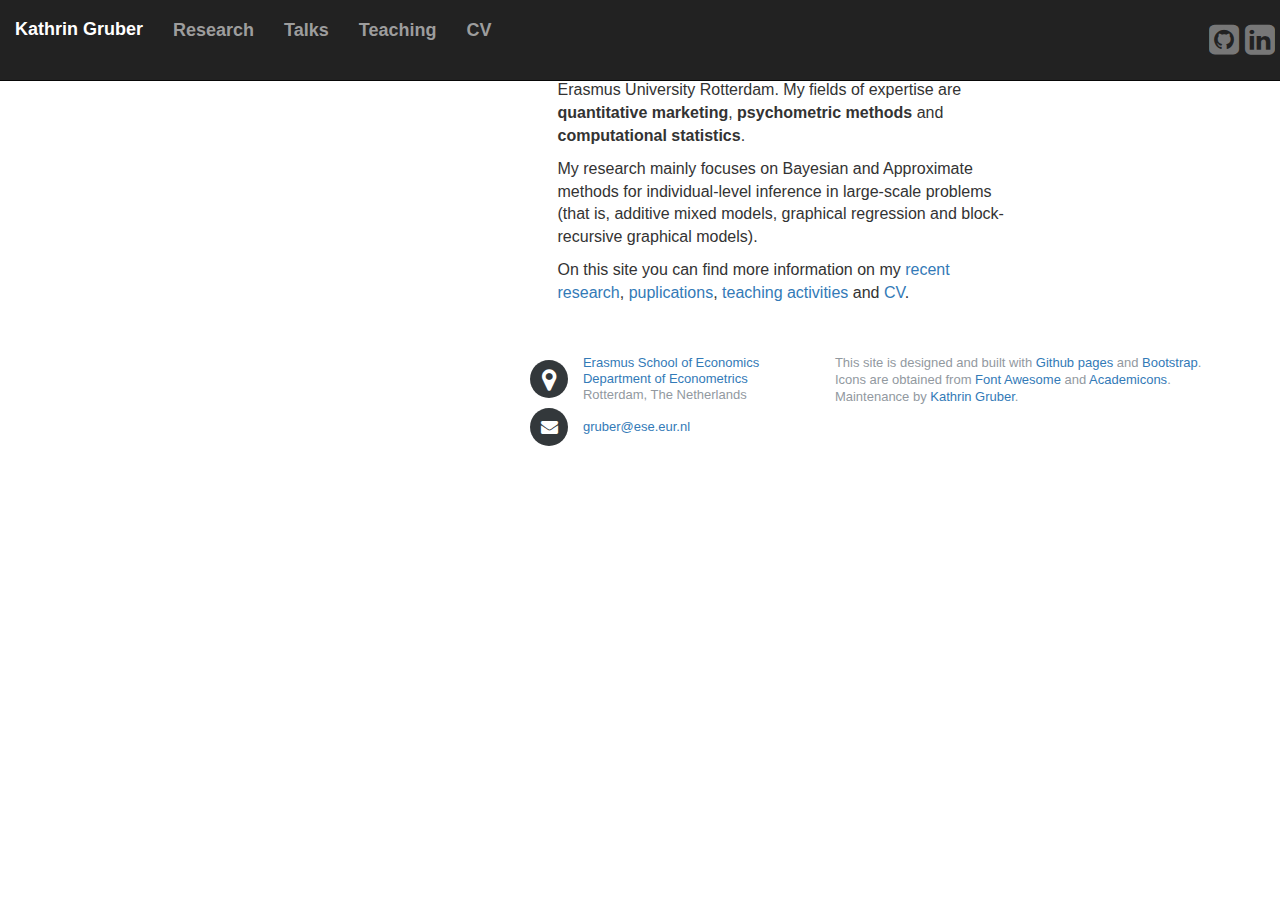
==== index.html @ 761d7e2f "Update index.html" ====
<!DOCTYPE HTML>
<html lang="en">
  
<head>
  <title>A Webpage with Bootstrap</title>
  <meta charset="utf-8">
  <meta http-equiv="X-UA-Compatible" content="IE=edge">
  <meta name="viewport" content="width=device-width, initial-scale=1">
  
  <link rel="stylesheet" type="text/css" href="css/style.css">
  <link rel="stylesheet" href="https://maxcdn.bootstrapcdn.com/bootstrap/3.4.0/css/bootstrap.min.css">
  <script src="https://ajax.googleapis.com/ajax/libs/jquery/3.3.1/jquery.min.js"></script>
  <script src="https://maxcdn.bootstrapcdn.com/bootstrap/3.4.0/js/bootstrap.min.js"></script>
  
  <link rel="stylesheet" href="https://cdn.rawgit.com/jpswalsh/academicons/master/css/academicons.min.css"> 
  <link rel="stylesheet" href="https://cdnjs.cloudflare.com/ajax/libs/font-awesome/4.7.0/css/font-awesome.min.css">
  <link rel="stylesheet" href="https://fonts.googleapis.com/icon?family=Material+Icons">
  
  <link rel="stylesheet" href="css/footer.css">	
  <link rel="stylesheet" href="http://maxcdn.bootstrapcdn.com/font-awesome/4.2.0/css/font-awesome.min.css">
  <link href="http://fonts.googleapis.com/css?family=Cookie" rel="stylesheet" type="text/css">
</head>
     
<body>
  
<!-- navbar -->
  
<nav class="navbar navbar-expand navbar-inverse navbar-fixed-top">
<!--
  <div class="container">
-->
    <a class="navbar-brand mx-auto order-md-last" href="index.html" style="font-weight:bold;font-size:18px;line-height:1.65em;">
    Kathrin Gruber
    </a>
    <ul class="nav navbar-nav">
      <li class="nav-item" style="font-weight:bold;font-size:18px;padding-top:5px"><a class="nav-link" href="research.html">Research</a></li>
      <li class="nav-item" style="font-weight:bold;font-size:18px;padding-top:5px"><a class="nav-link" href="talks.html">Talks</a></li>
      <li class="nav-item" style="font-weight:bold;font-size:18px;padding-top:5px"><a class="nav-link" href="teaching.html">Teaching</a></li>
      <li class="nav-item" style="font-weight:bold;font-size:18px;padding-top:5px"><a class="nav-link" href="software.html">CV</a></li>
    </ul>
    <ul class="nav navbar-nav navbar-right">
    <span class="navbar-text">
        <a href="https://github.com/kagruber2412"><i class="fa fa-github-square" style="padding:1px;font-size:35px;"></i></a>
        <a href="https://www.linkedin.com/in/kathrin-gruber/" id="logo"><i class="fa fa-linkedin-square" style="padding:1px;font-size:35px;"></i></a>
        <a href="https://www.researchgate.net/profile/Kathrin_Gruber" id="logo"><i class="ai ai-researchgate-square ai-3x" style="padding:1px;font-size:35px;"></i></a>
        <a href="https://scholar.google.com/citations?user=WtoAh70AAAAJ&hl=de" id="logo"><i class="ai ai-google-scholar-square ai-3x" style="padding:1px;font-size:35px;"></i></a>
    </span>
    </ul>
<!--
  </div>
-->
</nav>

	
<!-- Content 
  
  <div class="container">  
	  
	  <div class="row">
	      
		  <div class="col-auto"> 

      <h3>Hello!</h3>
	    
      <p>I'm assistant professor in Econometrics at Erasmus University Rotterdam. 
	 My fields of expertise are <b>quantitative marketing</b>, <b>psychometric methods</b> and <b>computational statistics</b>.</p>
      <p>In my research I mainly focus on Bayesian approximate methods for individual-level inference in large-scale problems.
	 I'm currently also working on methods for regularized inference in chain graphs.</p>
 	    	   
	    <hr>
		  </div>	
		  
		  <div class="col-auto"> 
			
      <h3>Research Interests</h3>
	    
      <li>Bayesian computing</li> 
      <li>Multivariate analysis</li>
      <li>Categorical data analysis</li>
	    
<img src="cinqueterre.jpg" class="img-thumbnail" alt="Cinque Terre" width="304" height="236">
                 
		  </div>
	</div>
-->
	
<!-- Page Content -->
<div class="container">

  <!-- Portfolio Item Heading 
  <h1 class="my-4">Page Heading
    <small>Secondary Text</small>
  </h1>
  -->
	
  <!-- Portfolio Item Row -->
  <div class="row">

    <div class="col-md-5">
      <img class="img-fluid" src="http://placehold.it/400x400" alt="">
    </div>

    <div class="col-md-5">
 
      <h3 class="my-4">Hi!</h3>
	    
      <p>I'm an assistant professor at the Department of Econometrics of Erasmus University Rotterdam. 
	 My fields of expertise are <b>quantitative marketing</b>, <b>psychometric methods</b> and <b>computational statistics</b>.</p>
      <p>My research mainly focuses on Bayesian and Approximate methods for individual-level inference in large-scale problems 
	 (that is, additive mixed models, graphical regression and block-recursive graphical models).</p>
	    
      <p>On this site you can find more information on my <a href="research.html">recent research</a>, <a href="research.html">puplications</a>, 
	      <a href="teaching.html">teaching activities</a> and 
	      <a href="software.html">CV</a>. </p>    

    </div>

  </div>
  <!-- /.row -->
	
</div> 

	

  <!-- footer 

      <h3 class="my-3">Research Interests</h3>
      <ul>
        <li>Bayesian computing</li>
        <li>Multivariate analysis</li>
        <li>Categorical data analysis</li>
      </ul>

  <footer class="container-fluid" style="background-color:#808080;color:white;padding-right:0"> 
    <p style="text-align: right">
      <span style="color: #808080;">
        <em><a href="mailto:gruber@ese.eur.nl">gruber@ese.eur.nl</a></em>
      </span>
    </p>
    <p style="float: right">Erasmus School of Economics - Department of Econometrics - Burg. Oudlaan 50, 3062 PA Rotterdam</p>
  </footer>

 -->

<div class="container-fluid">  
<footer class="footer-distributed">
	<div class="footer-left">
<!--

		<div>
		 <i class="fa fa-envelope"></i>
		   <p><span><a href="mailto:gruber@ese.eur.nl">gruber@ese.eur.nl</a></span></p>
		</div>
-->
	</div>
		
	<div class="footer-center" style="line-height: 100%">
	   <div>
		   <a href="https://www.linkedin.com/in/kathrin-gruber/"><i class="fa fa-map-marker"></i></a>
		   <p><span><a href="https://www.eur.nl/en/ese/">Erasmus School of Economics</a></span>
		      <span><a href="https://www.eur.nl/en/ese/department-econometrics">Department of Econometrics</a></span>
		      <span>Rotterdam, The Netherlands</span>

<!--
		      <span>Burg. Oudlaan 50</span>
		      
-->
		   </p>
	   </div>
	   <div>
		   <i class="fa fa-envelope"></i>
		   <p><span><a href="mailto:gruber@ese.eur.nl">gruber@ese.eur.nl</a></span></p>
	   </div>
	</div>

	<div class="footer-right">
		<p class="footer-company-about" style="line-height: 130%">
		This site is designed and built with <a href="https://pages.github.com">Github pages</a> and <a href="https://getbootstrap.com">Bootstrap</a>. 
		Icons are obtained from <a href="https://fontawesome.com/?from=io">Font Awesome</a> and <a href="http://jpswalsh.github.io/academicons/">Academicons</a>.
		Maintenance by <a href="https://github.com/kagruber2412">Kathrin Gruber</a>.
		</p>
	<!--
        <a href="#">
           <img class="animated-gif" src="https://media.giphy.com/media/12WdA5ngyLO90Y/giphy.gif" style="height:35px;width:35px;border-radius:25%;padding:1px;display:inline-block">
        </a>
       -->
	</div>
</footer>
</div>

</body>
<script src="js/script.js" charset="utf-8"></script>
</html>
---- css/style.css ----
html {
  min-height: 100%;
  position: relative;
  font-size: 16px;
}

body {
  font:16px Arial, Helvetica, sans-serif;
}

.container {
  font-size: 16px;
  padding: 0;
}

p {
  font-size: 16px;
}

h3 {
  font-size: 18px;
}

h2 {
  font-size: 20px;
}

/* Remove the navbar's default margin-bottom and rounded borders */
.navbar {
  margin-bottom: 0;
  border-radius: 0;
}

.navbar-brand {
    padding: 0;
}

/* GIF */
img.animated-gif{
  width: 40px;
  height: 40px;
}
 
/* FontAwesome icons */

.fa {
   color: #777;
}
    
.fa:hover {
  color: white;
}   
  
.ai {
  color: #777;
}
    
.ai:hover {
  color: white;
}   

.circle-icon {
  background-color:  #33383b;
  font-size: 25px;
  width: 38px;
  height: 38px;
  border-radius: 50%;
  text-align: center;
  line-height: 42px;
  margin: 10px 15px;
  vertical-align: middle;
}

footer{
  position: fixed;
	bottom: 0;
}


@media (max-height:800px){
	footer { position: static; }
	header { padding-top:40px; }
}


 /* On small screens, set height to 'auto' for sidenav and grid */
 @media screen and (max-width: 767px) {
 .row.content {height:auto;} 
 }
---- css/footer.css ----
.footer-distributed{
	position:relative;
	background-color: none;
	border-top-width: 5px;
        border-top-style: solid;
        border-top-color: #FFF;
	box-sizing: border-box;
	width: 100%;
	text-align: left;
	font: bold 16px sans-serif;

	padding: 10px 5px;
	margin-top: 25px;
	margin-bottom:0;
}

.footer-distributed .footer-left,
.footer-distributed .footer-center,
.footer-distributed .footer-right{
	display: inline-block;
	vertical-align: top;
}

/* Footer left */

.footer-distributed .footer-left{
	width: 40%;
}

.footer-distributed .footer-left i{
	background-color:  #33383b;
	color: #ffffff;
	font-size: 25px;
	width: 38px;
	height: 38px;
	border-radius: 50%;
	text-align: center;
	line-height: 42px;
	margin: 5px 10px;
	vertical-align: middle;
}

.footer-distributed .footer-left i.fa-envelope{
	font-size: 17px;
	line-height: 38px;
}

.footer-distributed .footer-left p{
	display: inline-block;
	vertical-align: middle;
	margin:0;
}

.footer-distributed .footer-left p span{
	display:block;
	color:  #92999f;
	font-weight: normal;
	font-size: 13px;
}

.footer-distributed .footer-left p a{
	color:  #337ab7;
	font-weight: normal;
	font-size: 13px;
}


/* Footer Center */

.footer-distributed .footer-center{
	width: 25%;
}

.footer-distributed .footer-center i{
	background-color:  #33383b;
	color: #ffffff;
	font-size: 25px;
	width: 38px;
	height: 38px;
	border-radius: 50%;
	text-align: center;
	line-height: 42px;
	margin: 5px 10px;
	vertical-align: middle;
}

.footer-distributed .footer-center i.fa-envelope{
	font-size: 17px;
	line-height: 38px;
}

.footer-distributed .footer-center p{
	display: inline-block;
	vertical-align: middle;
	margin:0;
}

.footer-distributed .footer-center p span{
	display:block;
	color:  #92999f;
	font-weight: normal;
	font-size: 13px;
}

.footer-distributed .footer-center p a{
	color:  #337ab7;
	font-weight: normal;
	font-size: 13px;
}


/* Footer Right */

.footer-distributed .footer-right{
	width: 30%;
}

.footer-distributed .footer-company-about{
	line-height: 20px;
	color:  #92999f;
	font-size: 13px;
	font-weight: normal;
	margin: 0;
	vertical-align: middle;
	display: inline-block;
}

.footer-distributed .footer-company-about span{
	display: block;
	color:  #ffffff;
	font-size: 14px;
	font-weight: bold;
	margin-bottom: 20px;
}


.footer-distributed .footer-company-about p span{
	display:block;
	color:  #92999f;
	font-weight: normal;
	font-size: 13px;
}

.footer-distributed .footer-company-about p a{
	color:  #337ab7;
	font-weight: normal;
	font-size: 13px;
}


.footer-distributed .footer-icons{
	margin-top: 25px;
}

.footer-distributed .footer-icons a{
	display: inline-block;
	width: 35px;
	height: 35px;
	cursor: pointer;
	background-color:  #33383b;
	border-radius: 2px;

	font-size: 20px;
	color: #ffffff;
	text-align: center;
	line-height: 35px;

	margin-right: 3px;
	margin-bottom: 5px;
}

/* If you don't want the footer to be responsive, remove these media queries */

@media (max-width: 880px) {

	.footer-distributed{
		font: bold 14px sans-serif;
	}

	.footer-distributed .footer-left,
	.footer-distributed .footer-center,
	.footer-distributed .footer-right{
		display: block;
		width: 100%;
		margin-bottom: 40px;
		text-align: center;
	}

	.footer-distributed .footer-center i{
		margin-left: 0;
	}

}
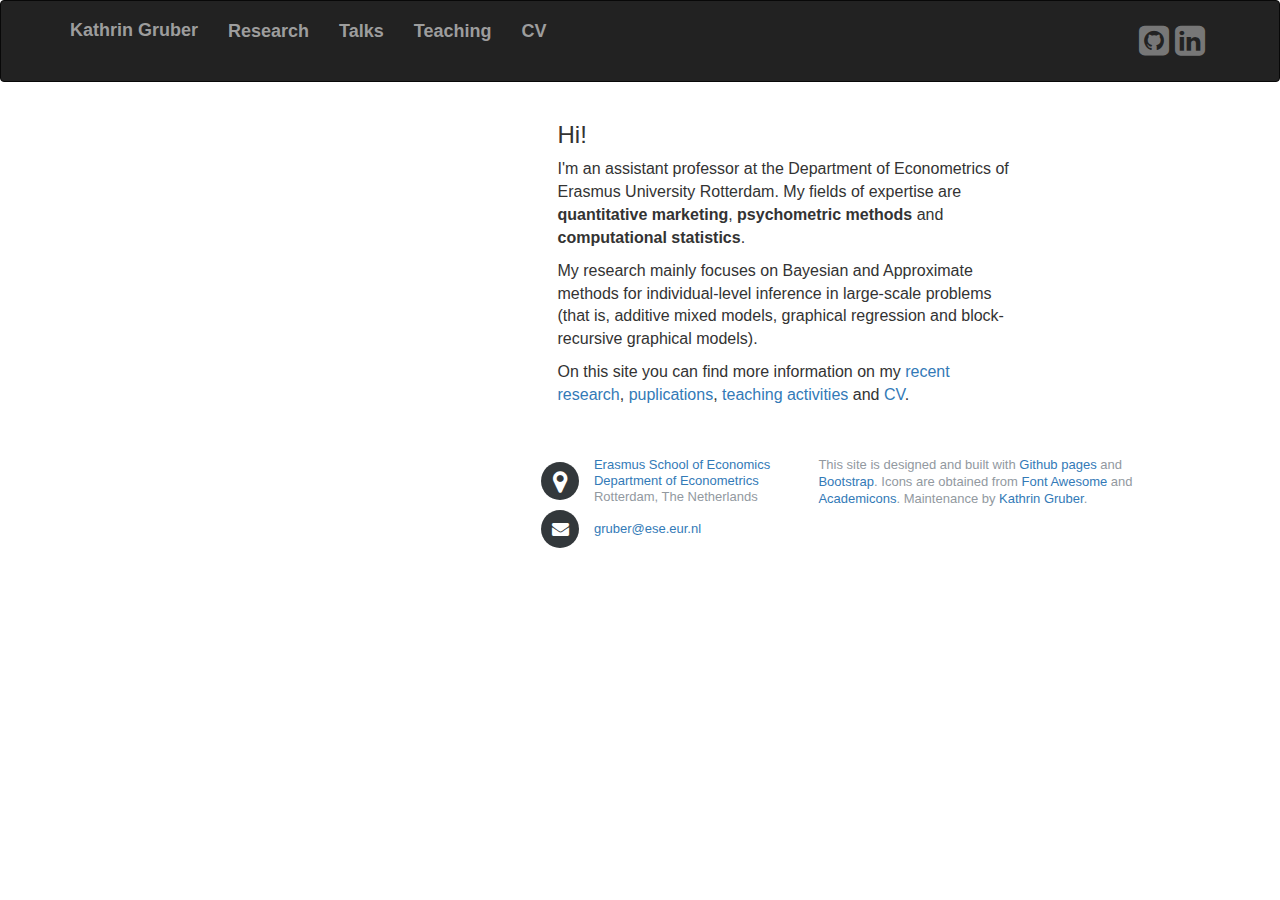
==== commit c9edd129: "Update index.html" ====
--- a/index.html
+++ b/index.html
@@ -25,10 +25,8 @@
   
 <!-- navbar -->
   
-<nav class="navbar navbar-expand navbar-inverse navbar-fixed-top">
-<!--
+<nav class="navbar navbar-expand-lg navbar-inverse fixed-top">
   <div class="container">
--->
     <a class="navbar-brand mx-auto order-md-last" href="index.html" style="font-weight:bold;font-size:18px;line-height:1.65em;">
     Kathrin Gruber
     </a>
@@ -46,9 +44,7 @@
         <a href="https://scholar.google.com/citations?user=WtoAh70AAAAJ&hl=de" id="logo"><i class="ai ai-google-scholar-square ai-3x" style="padding:1px;font-size:35px;"></i></a>
     </span>
     </ul>
-<!--
   </div>
--->
 </nav>
 
 	
@@ -142,16 +138,12 @@
 
  -->
 
-<div class="container-fluid">  
+<!-- footer -->
+  
+<div class="container">  
 <footer class="footer-distributed">
 	<div class="footer-left">
-<!--
-
-		<div>
-		 <i class="fa fa-envelope"></i>
-		   <p><span><a href="mailto:gruber@ese.eur.nl">gruber@ese.eur.nl</a></span></p>
-		</div>
--->
+		
 	</div>
 		
 	<div class="footer-center" style="line-height: 100%">
@@ -160,24 +152,18 @@
 		   <p><span><a href="https://www.eur.nl/en/ese/">Erasmus School of Economics</a></span>
 		      <span><a href="https://www.eur.nl/en/ese/department-econometrics">Department of Econometrics</a></span>
 		      <span>Rotterdam, The Netherlands</span>
-
-<!--
-		      <span>Burg. Oudlaan 50</span>
-		      
--->
 		   </p>
 	   </div>
 	   <div>
 		   <i class="fa fa-envelope"></i>
-		   <p><span><a href="mailto:gruber@ese.eur.nl">gruber@ese.eur.nl</a></span></p>
+		   <p><a href="mailto:gruber@ese.eur.nl">gruber@ese.eur.nl</a></p>
 	   </div>
 	</div>
 
 	<div class="footer-right">
 		<p class="footer-company-about" style="line-height: 130%">
-		This site is designed and built with <a href="https://pages.github.com">Github pages</a> and <a href="https://getbootstrap.com">Bootstrap</a>. 
-		Icons are obtained from <a href="https://fontawesome.com/?from=io">Font Awesome</a> and <a href="http://jpswalsh.github.io/academicons/">Academicons</a>.
-		Maintenance by <a href="https://github.com/kagruber2412">Kathrin Gruber</a>.
+			This site is designed and built with <a href="https://pages.github.com">Github pages</a> and <a href="https://getbootstrap.com">Bootstrap</a>. Icons are obtained from <a href="https://fontawesome.com/?from=io">Font Awesome</a> and <a href="http://jpswalsh.github.io/academicons/">Academicons</a>.
+			Maintenance by <a href="https://github.com/kagruber2412">Kathrin Gruber</a>.	
 		</p>
 	<!--
         <a href="#">
@@ -187,7 +173,7 @@
 	</div>
 </footer>
 </div>
-
+	
 </body>
 <script src="js/script.js" charset="utf-8"></script>
 </html>
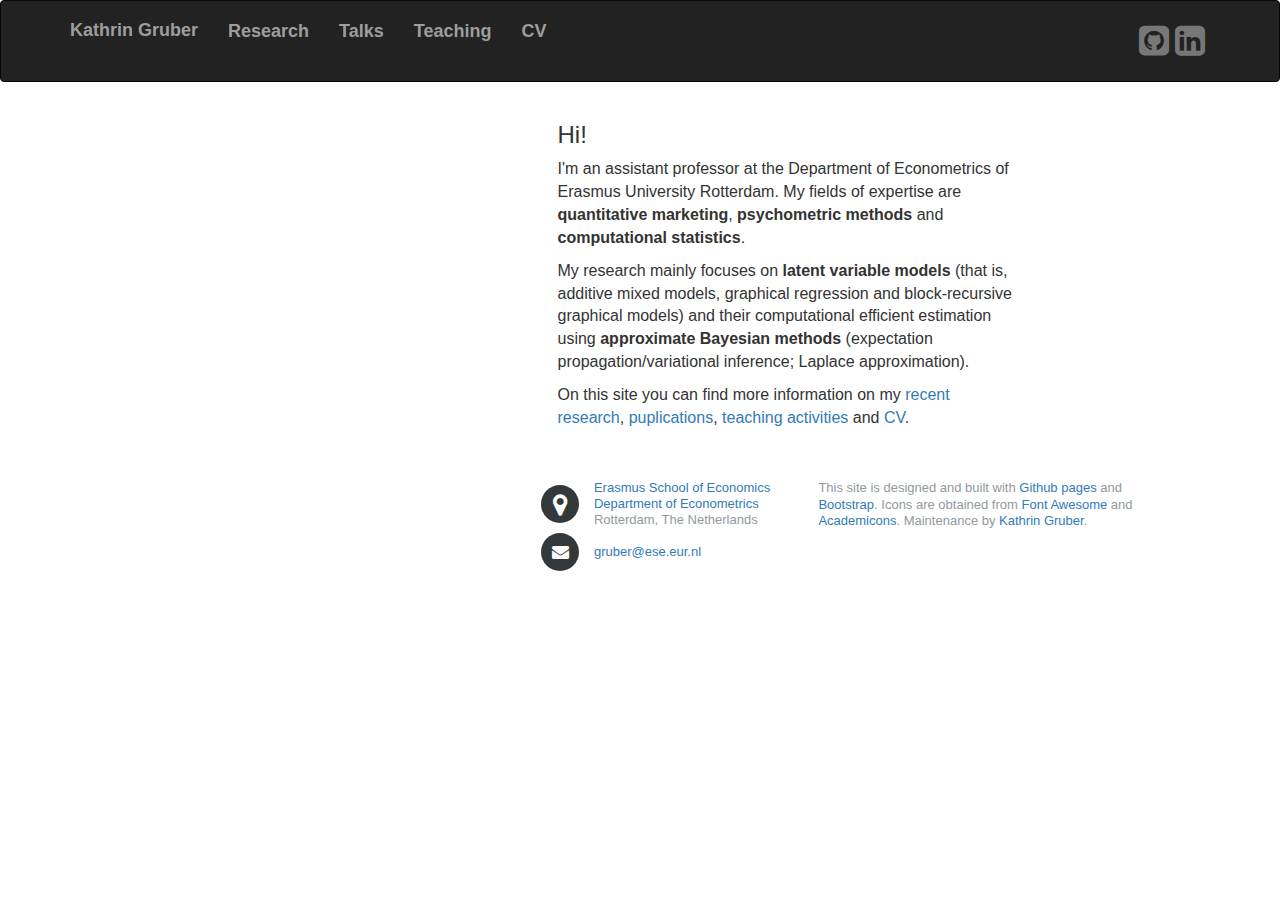
==== commit 453b8a12: "Update index.html" ====
--- a/index.html
+++ b/index.html
@@ -102,8 +102,9 @@
 	    
       <p>I'm an assistant professor at the Department of Econometrics of Erasmus University Rotterdam. 
 	 My fields of expertise are <b>quantitative marketing</b>, <b>psychometric methods</b> and <b>computational statistics</b>.</p>
-      <p>My research mainly focuses on Bayesian and Approximate methods for individual-level inference in large-scale problems 
-	 (that is, additive mixed models, graphical regression and block-recursive graphical models).</p>
+      <p>My research mainly focuses on <b>latent variable models</b>
+	(that is, additive mixed models, graphical regression and block-recursive graphical models) and 
+	 their computational efficient estimation using <b>approximate Bayesian methods</b> (expectation propagation/variational inference; Laplace approximation).</p>
 	    
       <p>On this site you can find more information on my <a href="research.html">recent research</a>, <a href="research.html">puplications</a>, 
 	      <a href="teaching.html">teaching activities</a> and 
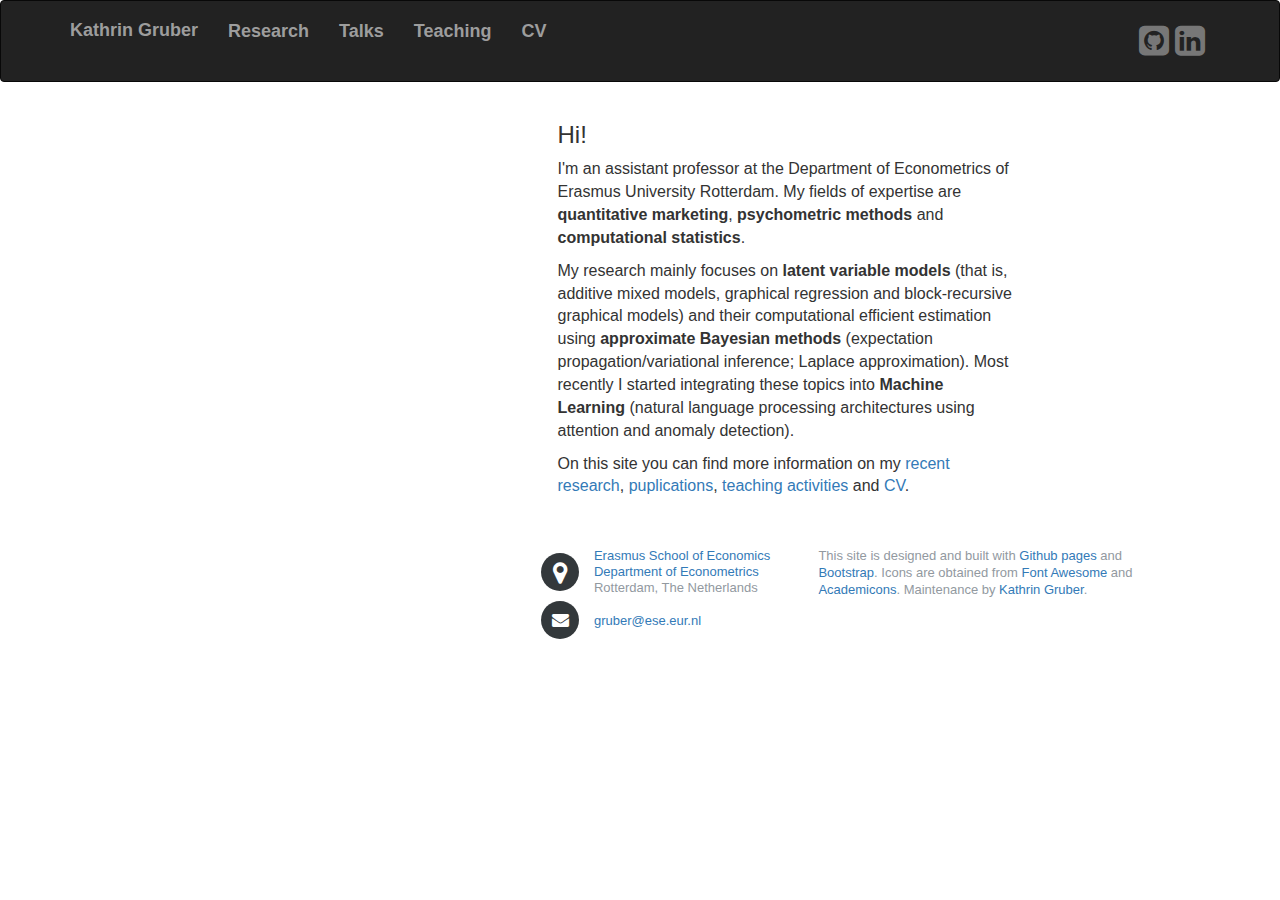
==== commit 71e4167d: "Update index.html" ====
--- a/index.html
+++ b/index.html
@@ -104,7 +104,8 @@
 	 My fields of expertise are <b>quantitative marketing</b>, <b>psychometric methods</b> and <b>computational statistics</b>.</p>
       <p>My research mainly focuses on <b>latent variable models</b>
 	(that is, additive mixed models, graphical regression and block-recursive graphical models) and 
-	 their computational efficient estimation using <b>approximate Bayesian methods</b> (expectation propagation/variational inference; Laplace approximation).</p>
+	 their computational efficient estimation using <b>approximate Bayesian methods</b> (expectation propagation/variational inference; Laplace approximation). 
+	 Most recently I started integrating these topics into <b>Machine Learning</b> (natural language processing architectures using attention and anomaly detection).</p>
 	    
       <p>On this site you can find more information on my <a href="research.html">recent research</a>, <a href="research.html">puplications</a>, 
 	      <a href="teaching.html">teaching activities</a> and 
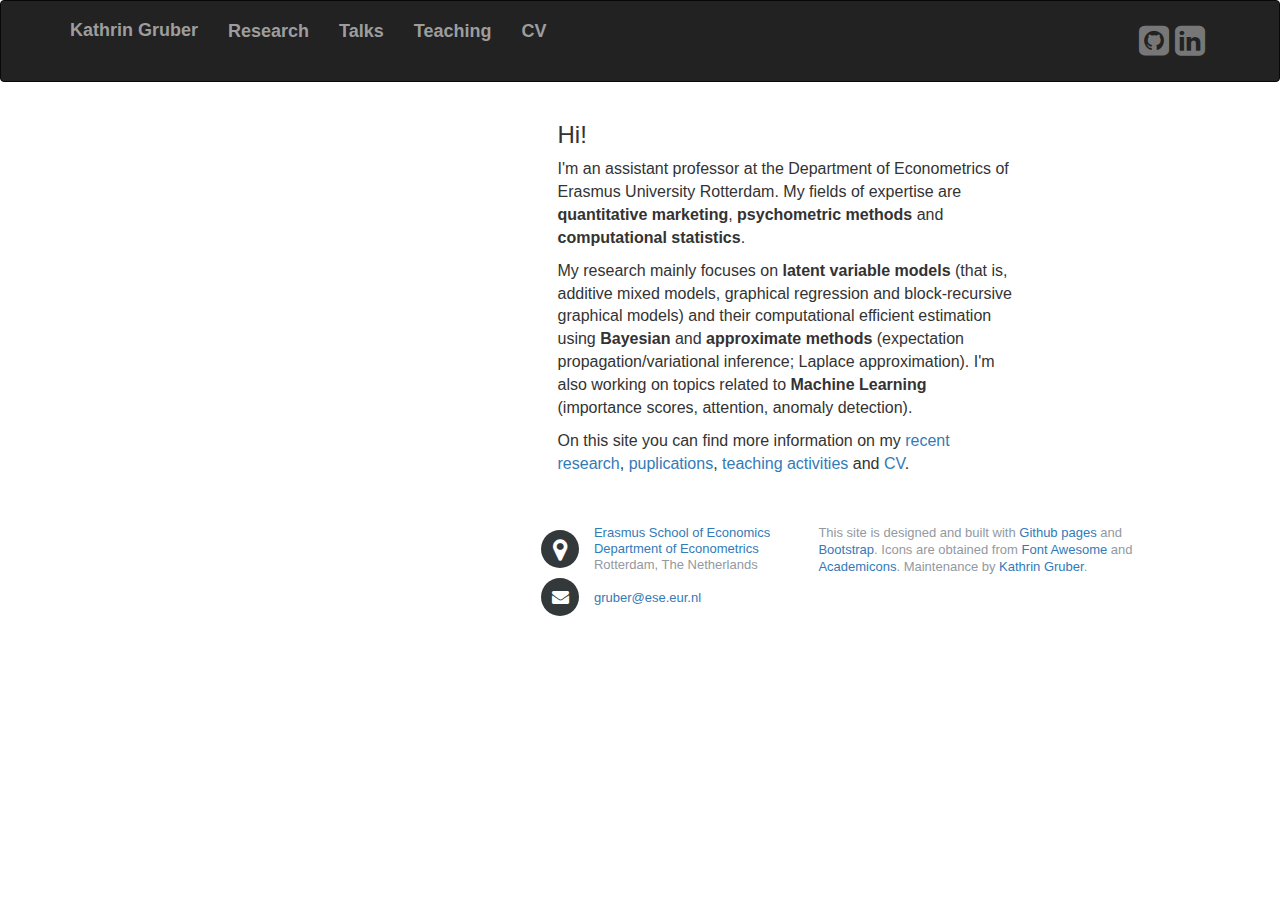
==== commit f889d23e: "Update index.html" ====
--- a/index.html
+++ b/index.html
@@ -104,8 +104,8 @@
 	 My fields of expertise are <b>quantitative marketing</b>, <b>psychometric methods</b> and <b>computational statistics</b>.</p>
       <p>My research mainly focuses on <b>latent variable models</b>
 	(that is, additive mixed models, graphical regression and block-recursive graphical models) and 
-	 their computational efficient estimation using <b>approximate Bayesian methods</b> (expectation propagation/variational inference; Laplace approximation). 
-	 Most recently I started integrating these topics into <b>Machine Learning</b> (natural language processing architectures using attention and anomaly detection).</p>
+	      their computational efficient estimation using <b>Bayesian</b> and <b>approximate methods</b> (expectation propagation/variational inference; Laplace approximation). 
+	 I'm also working on topics related to <b>Machine Learning</b> (importance scores, attention, anomaly detection).</p>
 	    
       <p>On this site you can find more information on my <a href="research.html">recent research</a>, <a href="research.html">puplications</a>, 
 	      <a href="teaching.html">teaching activities</a> and 
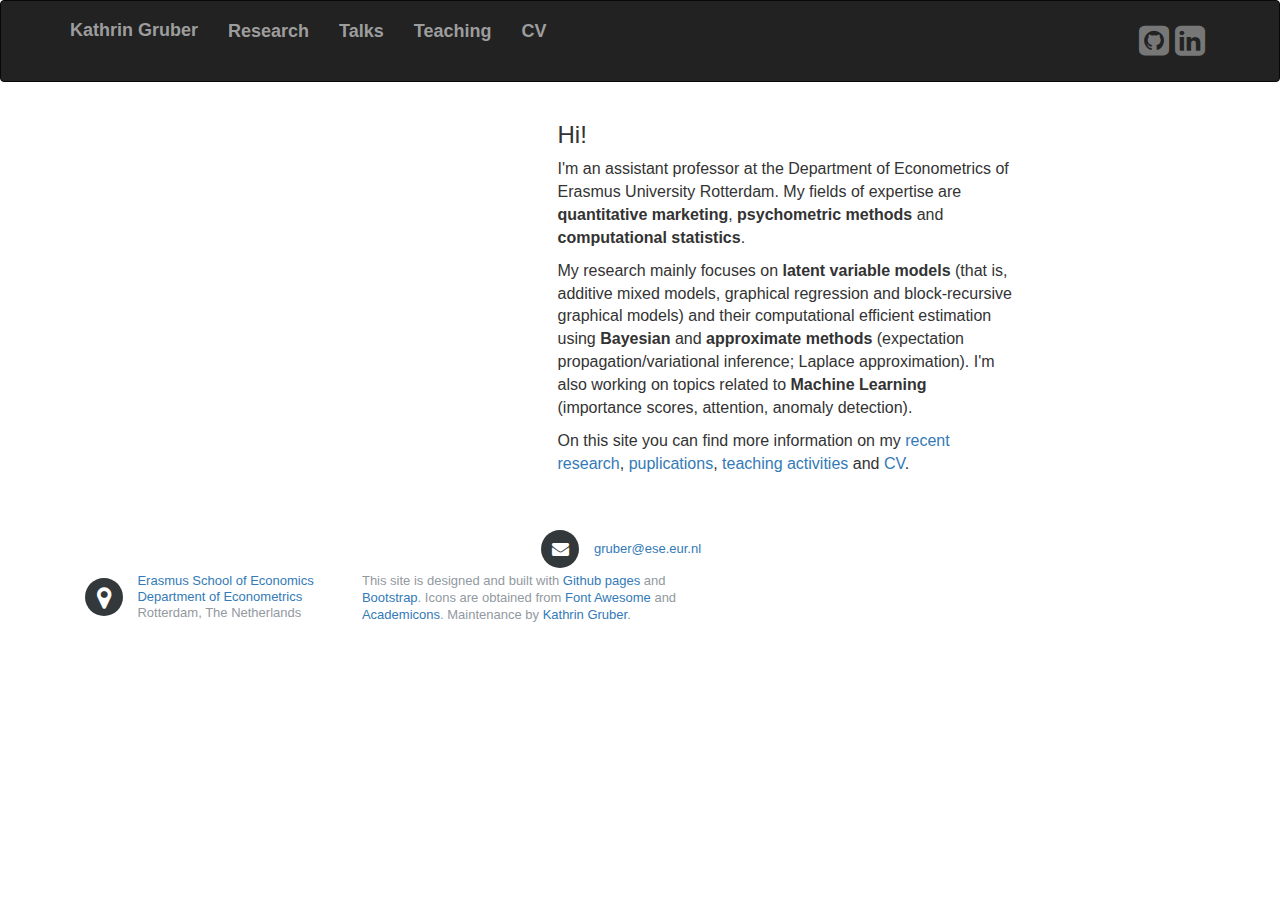
==== commit 4a3b5ec5: "Update index.html" ====
--- a/index.html
+++ b/index.html
@@ -148,6 +148,12 @@
 		
 	</div>
 		
+	<div class="footer-left" style="line-height: 130%">
+	   <div>
+		   <i class="fa fa-envelope"></i>
+		   <p><a href="mailto:gruber@ese.eur.nl">gruber@ese.eur.nl</a></p>
+	   </div>
+	</div>
 	<div class="footer-center" style="line-height: 100%">
 	   <div>
 		   <a href="https://www.linkedin.com/in/kathrin-gruber/"><i class="fa fa-map-marker"></i></a>
@@ -155,10 +161,6 @@
 		      <span><a href="https://www.eur.nl/en/ese/department-econometrics">Department of Econometrics</a></span>
 		      <span>Rotterdam, The Netherlands</span>
 		   </p>
-	   </div>
-	   <div>
-		   <i class="fa fa-envelope"></i>
-		   <p><a href="mailto:gruber@ese.eur.nl">gruber@ese.eur.nl</a></p>
 	   </div>
 	</div>
 
--- a/css/style.css
+++ b/css/style.css
@@ -9,8 +9,15 @@
 }
 
 .container {
-  font-size: 16px;
-  padding: 0;
+    height: 75%;
+    max-height: 85%;
+    font-size: 16px;
+    padding: 0;
+}
+
+.container .row,
+.container .col-md-4 {
+    height: 100%;
 }
 
 p {
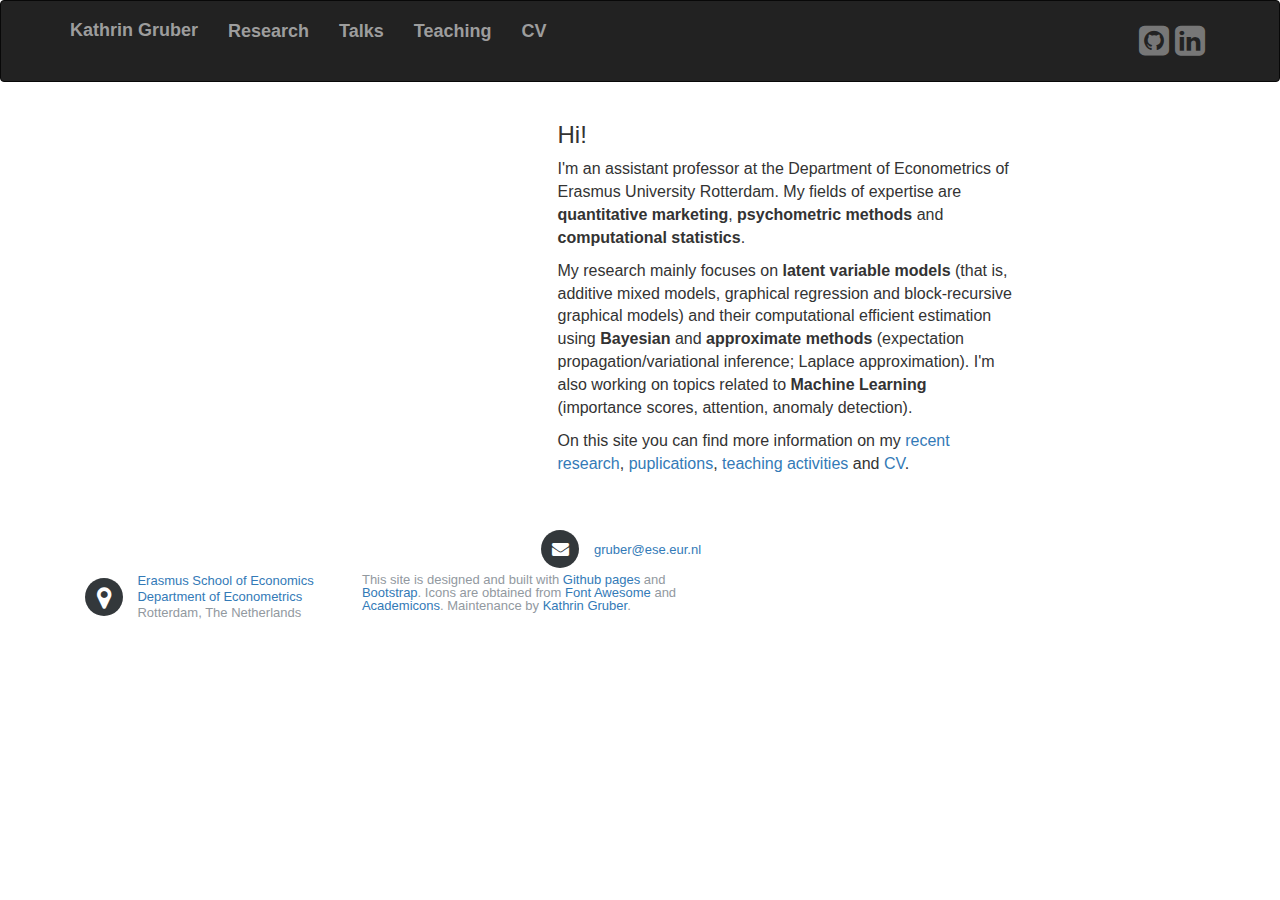
==== commit 7f7eae02: "Update index.html" ====
--- a/index.html
+++ b/index.html
@@ -148,7 +148,7 @@
 		
 	</div>
 		
-	<div class="footer-left" style="line-height: 130%">
+	<div class="footer-left" style="line-height: 100%">
 	   <div>
 		   <i class="fa fa-envelope"></i>
 		   <p><a href="mailto:gruber@ese.eur.nl">gruber@ese.eur.nl</a></p>
@@ -165,7 +165,7 @@
 	</div>
 
 	<div class="footer-right">
-		<p class="footer-company-about" style="line-height: 130%">
+		<p class="footer-company-about" style="line-height: 100%">
 			This site is designed and built with <a href="https://pages.github.com">Github pages</a> and <a href="https://getbootstrap.com">Bootstrap</a>. Icons are obtained from <a href="https://fontawesome.com/?from=io">Font Awesome</a> and <a href="http://jpswalsh.github.io/academicons/">Academicons</a>.
 			Maintenance by <a href="https://github.com/kagruber2412">Kathrin Gruber</a>.	
 		</p>
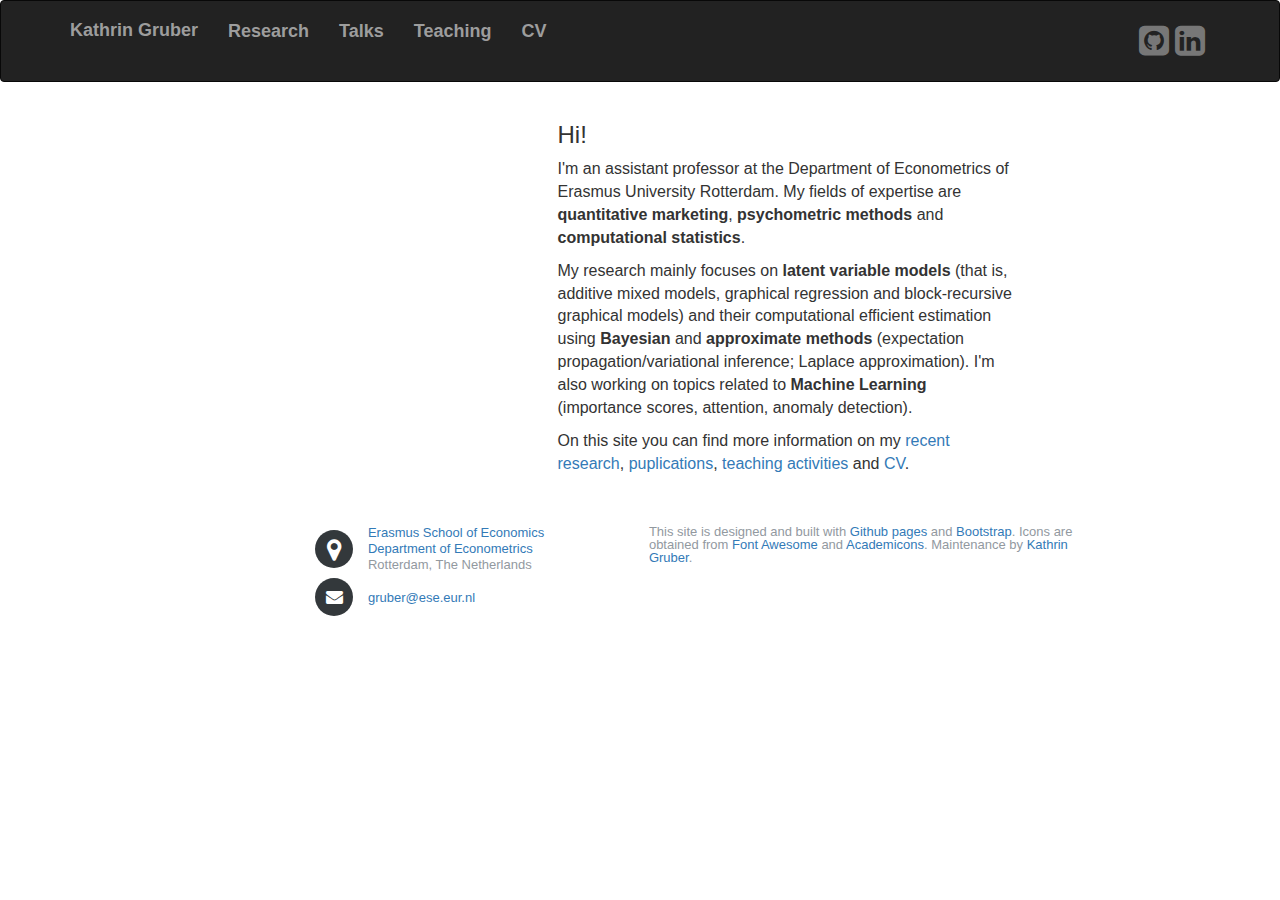
==== commit f6eb123b: "Update index.html" ====
--- a/index.html
+++ b/index.html
@@ -148,12 +148,6 @@
 		
 	</div>
 		
-	<div class="footer-left" style="line-height: 100%">
-	   <div>
-		   <i class="fa fa-envelope"></i>
-		   <p><a href="mailto:gruber@ese.eur.nl">gruber@ese.eur.nl</a></p>
-	   </div>
-	</div>
 	<div class="footer-center" style="line-height: 100%">
 	   <div>
 		   <a href="https://www.linkedin.com/in/kathrin-gruber/"><i class="fa fa-map-marker"></i></a>
@@ -161,6 +155,10 @@
 		      <span><a href="https://www.eur.nl/en/ese/department-econometrics">Department of Econometrics</a></span>
 		      <span>Rotterdam, The Netherlands</span>
 		   </p>
+	   </div>
+	   <div>
+		   <i class="fa fa-envelope"></i>
+		   <p><a href="mailto:gruber@ese.eur.nl">gruber@ese.eur.nl</a></p>
 	   </div>
 	</div>
 
--- a/css/footer.css
+++ b/css/footer.css
@@ -24,7 +24,7 @@
 /* Footer left */
 
 .footer-distributed .footer-left{
-	width: 40%;
+	width: 20%;
 }
 
 .footer-distributed .footer-left i{
@@ -68,7 +68,7 @@
 /* Footer Center */
 
 .footer-distributed .footer-center{
-	width: 25%;
+	width: 30%;
 }
 
 .footer-distributed .footer-center i{
@@ -112,7 +112,7 @@
 /* Footer Right */
 
 .footer-distributed .footer-right{
-	width: 30%;
+	width: 40%;
 }
 
 .footer-distributed .footer-company-about{
